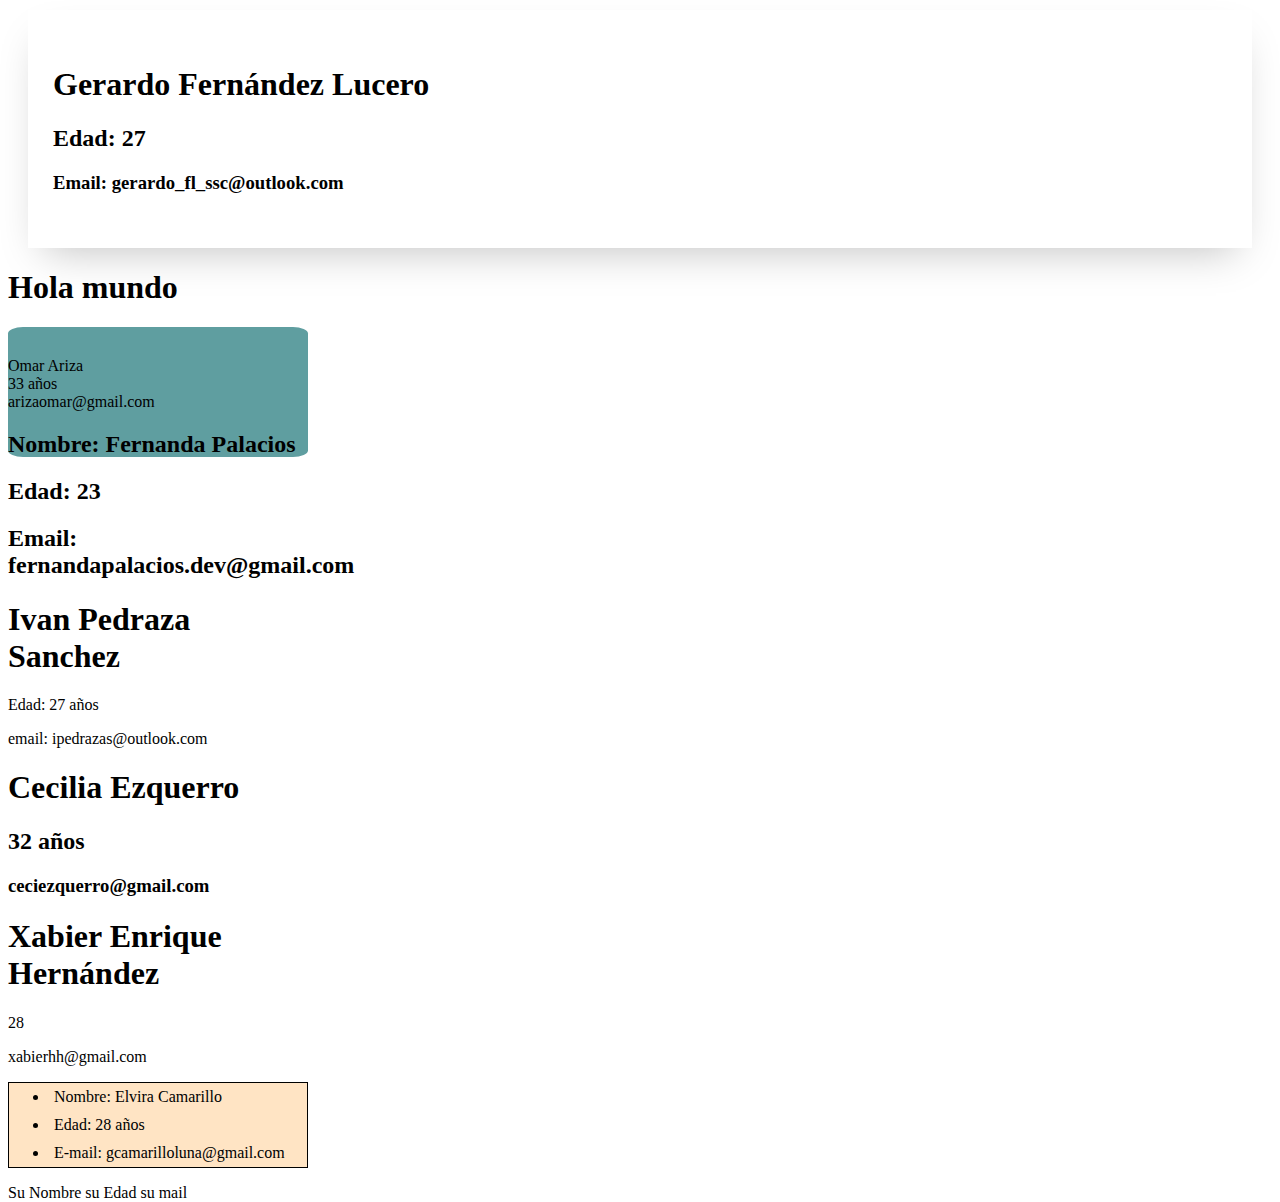
==== github_class/index.html @ c93a8750 "ADD correction card" ====
<!DOCTYPE html>
<html lang="en">

<head>
    <meta charset="UTF-8">
    <meta name="viewport" content="width=device-width, initial-scale=1.0">
    <link rel="stylesheet" href="css/style.css">
    <link rel="stylesheet" href="css/gerardo.css">
    <title>Document</title>
</head>

<body>
    <div id="gerardo">
        <h1>
            Gerardo Fernández Lucero
        </h1>
        <h2>
            Edad: 27
        </h2>
        <h3>
            Email: gerardo_fl_ssc@outlook.com
        </h3>
    </div>
    <h1>Hola mundo</h1>
    <div style="background-color: cadetblue; width: 300px; height: 100px; border-radius: 5%; padding-top: 30px;">
        <li>Omar Ariza</li>
        <li>33 años</li>
        <li>arizaomar@gmail.com</li>
        <div class="flex-wrapper">
            <div class="card">
                <h2><span>Nombre:</span> Fernanda Palacios</h2>
                <h2><span>Edad:</span> 23</h2>
                <h2><span>Email:</span> fernandapalacios.dev@gmail.com</h2>
            </div>
        </div>
        <div class="IPS">
            <h1>Ivan Pedraza Sanchez</h1>
            <p>Edad: 27 años</p>
            <p>email: ipedrazas@outlook.com</p>
        </div>
        <div class="Ceci">
            <h1>Cecilia Ezquerro</h1>
            <h2>32 años</h2>
            <h3>ceciezquerro@gmail.com</h3>
        </div>
        <div class="tarjeta">
            <h1>Xabier Enrique Hernández</h1>
            <p>28</p>
            <p>xabierhh@gmail.com</p>
        </div>
        <ul class="card__elvira">
            <li class="card-item">Nombre: <span>Elvira Camarillo</span></li>
            <li class="card-item">Edad: <span>28 años</span></li>
            <li class="card-item">E-mail: <span>gcamarilloluna@gmail.com</span></li>
        </ul>

        <div>
            Su Nombre su Edad su mail
        </div>

</body>

</html>
---- github_class/css/style.css ----
.card__elvira {
    border: 1px solid black;
    display: in-block;
    background-color: bisque;
}

.card__elvira .card-item {
    padding: 5px;
}
---- github_class/css/gerardo.css ----
#gerardo {
    background-color: #ffffff;
    margin: 10px 20px;
    padding: 35px 25px;
    box-shadow: 0px 18px 40px -16px rgba(0, 0, 0, 0.25);
  }
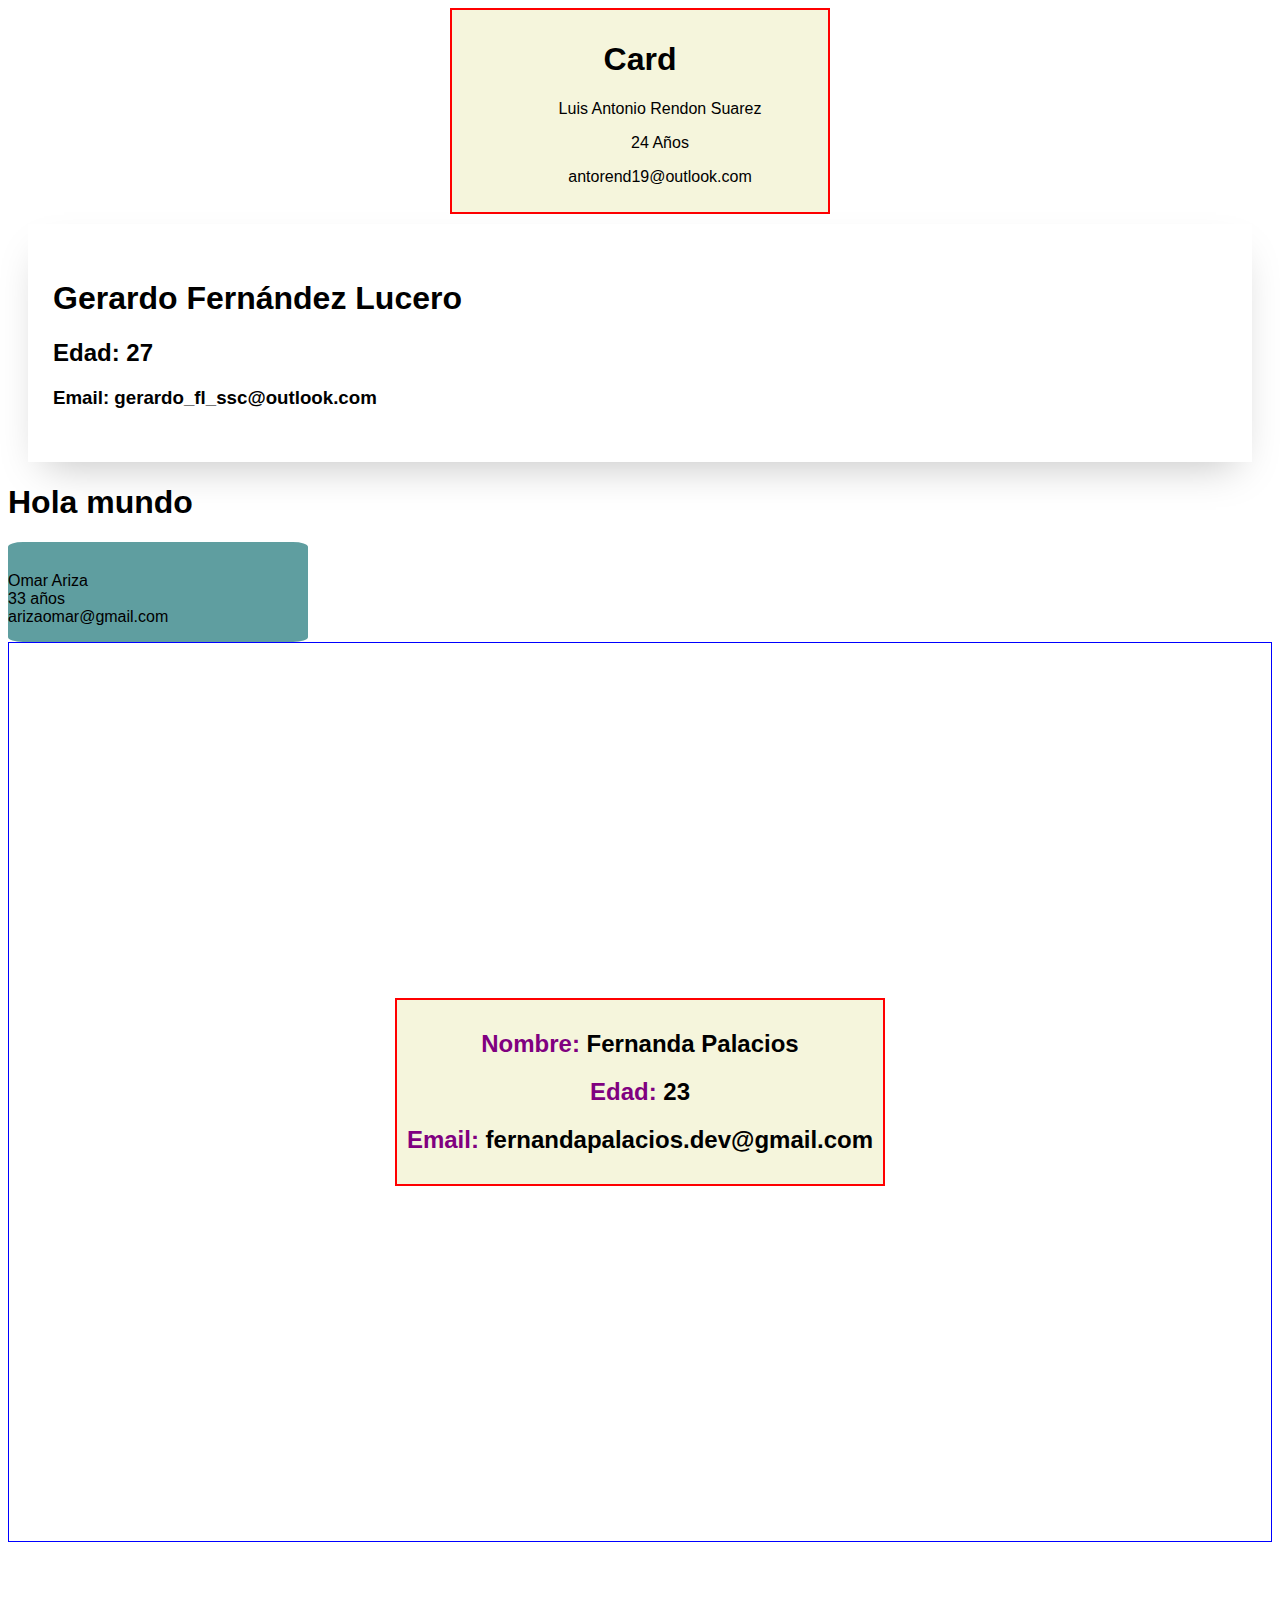
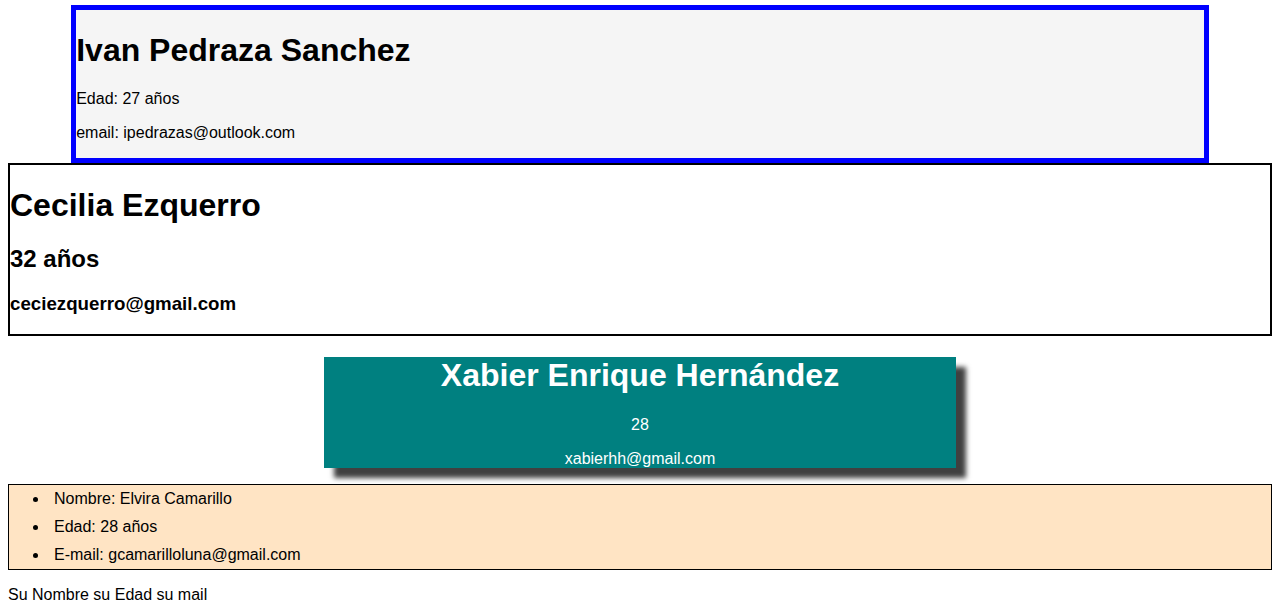
==== commit a13662ce: "Merge branch 'elvira-camarillo'" ====
--- a/github_class/index.html
+++ b/github_class/index.html
@@ -7,9 +7,21 @@
     <link rel="stylesheet" href="css/style.css">
     <link rel="stylesheet" href="css/gerardo.css">
     <title>Document</title>
+    <link rel="stylesheet" href="css/styleR.css">
 </head>
 
 <body>
+    <nav class="ar">
+        <div class="card">
+            <h1 class="tit">Card</h1>
+            <ul>
+                <p>Luis Antonio Rendon Suarez</p>
+                <p>24 Años </p>
+                <p>antorend19@outlook.com</p>
+            </ul>
+        </div>
+    </nav>
+
     <div id="gerardo">
         <h1>
             Gerardo Fernández Lucero
@@ -26,37 +38,38 @@
         <li>Omar Ariza</li>
         <li>33 años</li>
         <li>arizaomar@gmail.com</li>
-        <div class="flex-wrapper">
-            <div class="card">
-                <h2><span>Nombre:</span> Fernanda Palacios</h2>
-                <h2><span>Edad:</span> 23</h2>
-                <h2><span>Email:</span> fernandapalacios.dev@gmail.com</h2>
-            </div>
+    </div>
+    <div class="flex-wrapper">
+        <div class="card">
+            <h2><span>Nombre:</span> Fernanda Palacios</h2>
+            <h2><span>Edad:</span> 23</h2>
+            <h2><span>Email:</span> fernandapalacios.dev@gmail.com</h2>
         </div>
-        <div class="IPS">
-            <h1>Ivan Pedraza Sanchez</h1>
-            <p>Edad: 27 años</p>
-            <p>email: ipedrazas@outlook.com</p>
-        </div>
-        <div class="Ceci">
-            <h1>Cecilia Ezquerro</h1>
-            <h2>32 años</h2>
-            <h3>ceciezquerro@gmail.com</h3>
-        </div>
-        <div class="tarjeta">
-            <h1>Xabier Enrique Hernández</h1>
-            <p>28</p>
-            <p>xabierhh@gmail.com</p>
-        </div>
-        <ul class="card__elvira">
-            <li class="card-item">Nombre: <span>Elvira Camarillo</span></li>
-            <li class="card-item">Edad: <span>28 años</span></li>
-            <li class="card-item">E-mail: <span>gcamarilloluna@gmail.com</span></li>
-        </ul>
+    </div>
+    <div class="IPS">
+        <h1>Ivan Pedraza Sanchez</h1>
+        <p>Edad: 27 años</p>
+        <p>email: ipedrazas@outlook.com</p>
+    </div>
+    <div class="Ceci">
+        <h1>Cecilia Ezquerro</h1>
+        <h2>32 años</h2>
+        <h3>ceciezquerro@gmail.com</h3>
+    </div>
+    <div class="tarjeta">
+        <h1>Xabier Enrique Hernández</h1>
+        <p>28</p>
+        <p>xabierhh@gmail.com</p>
+    </div>
+    <ul class="card__elvira">
+        <li class="card-item">Nombre: <span>Elvira Camarillo</span></li>
+        <li class="card-item">Edad: <span>28 años</span></li>
+        <li class="card-item">E-mail: <span>gcamarilloluna@gmail.com</span></li>
+    </ul>
+    <div>
+        Su Nombre su Edad su mail
+    </div>
 
-        <div>
-            Su Nombre su Edad su mail
-        </div>
 
 </body>
 
--- a/github_class/css/style.css
+++ b/github_class/css/style.css
@@ -1,3 +1,46 @@
+div.flex-wrapper {
+    display: flex;
+    border: 1px solid blue;
+    height: 100vh;
+}
+
+div.card {
+    margin: auto auto;
+    border: 2px solid red;
+    padding: 10px;
+}
+
+div.card h2 span {
+    color: purple;
+}
+
+div.IPS {
+    display: block;
+    justify-content: center;
+    font-family: Arial, Helvetica, sans-serif;
+    font-size: medium;
+    background-color: whitesmoke;
+    border: 5px solid blue;
+    margin-inline-start: 5%;
+    margin-inline-end: 5%;
+    margin-top: 5%;
+}
+
+div.Ceci {
+    border: 2px solid black;
+    margin-top: 10% solid black;
+    margin-bottom: 10% solid black;
+}
+
+.tarjeta {
+    text-align: center;
+    background-color: teal;
+    color: white;
+    box-shadow: 10px 10px 5px 0px rgba(0, 0, 0, 0.75);
+    margin: 10px auto;
+    width: 50%;
+}
+
 .card__elvira {
     border: 1px solid black;
     display: in-block;
--- a/github_class/css/styleR.css
+++ b/github_class/css/styleR.css
@@ -0,0 +1,18 @@
+*{
+    font-family: Arial, Helvetica, sans-serif;
+    box-sizing: border-box;
+}
+nav.ar {
+    margin: auto;
+    width: 30%;
+}
+
+h1.tit{
+    border-bottom: coral;
+}
+.card{
+    text-align: center;
+    border-color: black;
+    border-style: solid;
+   background-color: beige; 
+}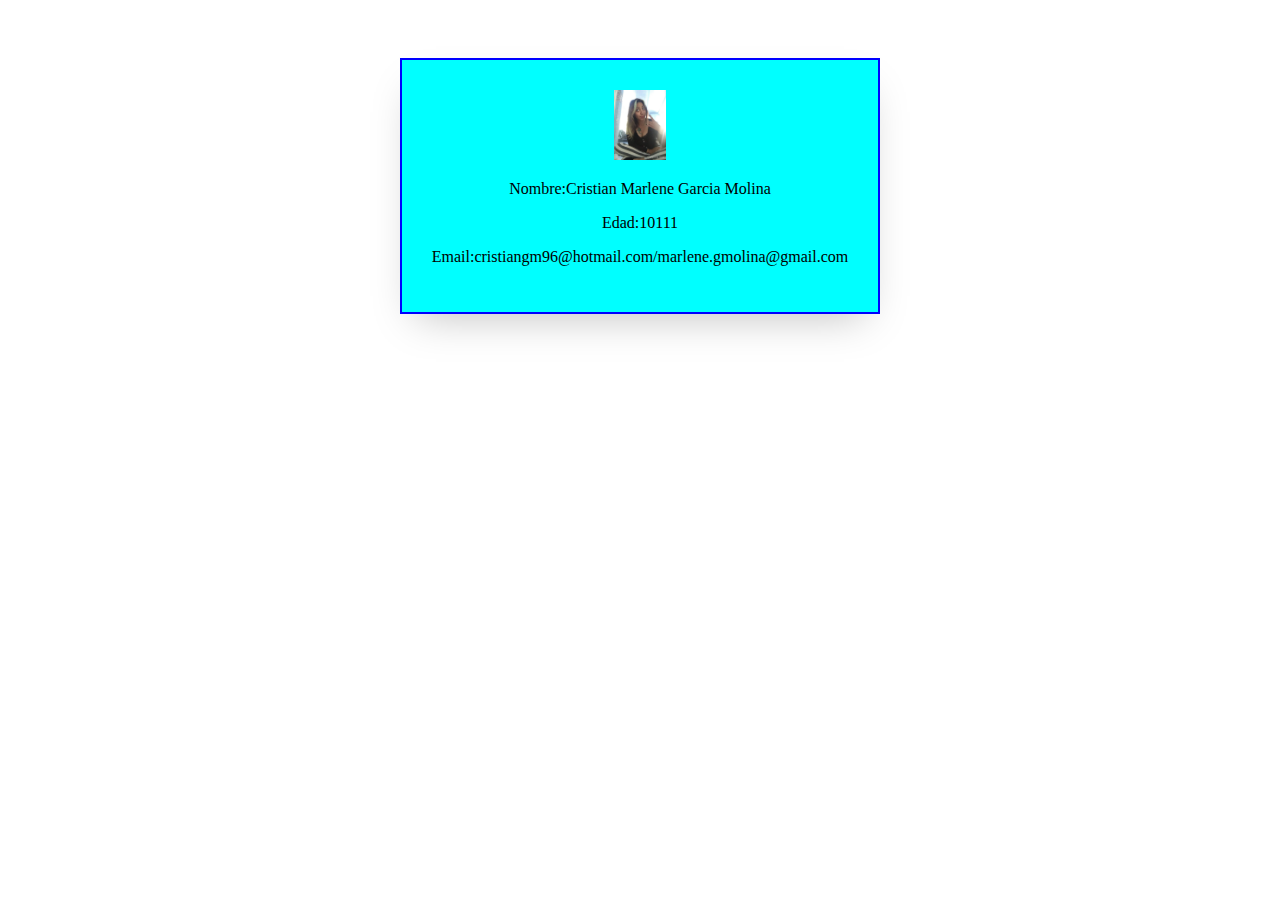
==== commit 93f2616f: "[ADD] html/css- marlene-assets" ====
--- a/github_class/index.html
+++ b/github_class/index.html
@@ -1,76 +1,32 @@
 <!DOCTYPE html>
 <html lang="en">
-
 <head>
     <meta charset="UTF-8">
     <meta name="viewport" content="width=device-width, initial-scale=1.0">
-    <link rel="stylesheet" href="css/style.css">
-    <link rel="stylesheet" href="css/gerardo.css">
     <title>Document</title>
-    <link rel="stylesheet" href="css/styleR.css">
+    <link rel="stylesheet" href="css-mar/style-mar.css">
 </head>
+<body>
+    <Section class="card-mar">
+        <div class="datos-mar">
+            <div class="img-wrapper">
+                <img src="assets-mar/photo_2020-02-26_11-39-52.jpg" alt="profle-img">
+            </div>
+           
+            <P>
+                Nombre:Cristian Marlene Garcia Molina
+            </p>
+                <p>
+                    Edad:10111 
+                </p>
 
-<body>
-    <nav class="ar">
-        <div class="card">
-            <h1 class="tit">Card</h1>
-            <ul>
-                <p>Luis Antonio Rendon Suarez</p>
-                <p>24 Años </p>
-                <p>antorend19@outlook.com</p>
-            </ul>
+               <p> 
+                   Email:cristiangm96@hotmail.com/marlene.gmolina@gmail.com
+                </p>
+               
+            
         </div>
-    </nav>
-
-    <div id="gerardo">
-        <h1>
-            Gerardo Fernández Lucero
-        </h1>
-        <h2>
-            Edad: 27
-        </h2>
-        <h3>
-            Email: gerardo_fl_ssc@outlook.com
-        </h3>
-    </div>
-    <h1>Hola mundo</h1>
-    <div style="background-color: cadetblue; width: 300px; height: 100px; border-radius: 5%; padding-top: 30px;">
-        <li>Omar Ariza</li>
-        <li>33 años</li>
-        <li>arizaomar@gmail.com</li>
-    </div>
-    <div class="flex-wrapper">
-        <div class="card">
-            <h2><span>Nombre:</span> Fernanda Palacios</h2>
-            <h2><span>Edad:</span> 23</h2>
-            <h2><span>Email:</span> fernandapalacios.dev@gmail.com</h2>
-        </div>
-    </div>
-    <div class="IPS">
-        <h1>Ivan Pedraza Sanchez</h1>
-        <p>Edad: 27 años</p>
-        <p>email: ipedrazas@outlook.com</p>
-    </div>
-    <div class="Ceci">
-        <h1>Cecilia Ezquerro</h1>
-        <h2>32 años</h2>
-        <h3>ceciezquerro@gmail.com</h3>
-    </div>
-    <div class="tarjeta">
-        <h1>Xabier Enrique Hernández</h1>
-        <p>28</p>
-        <p>xabierhh@gmail.com</p>
-    </div>
-    <ul class="card__elvira">
-        <li class="card-item">Nombre: <span>Elvira Camarillo</span></li>
-        <li class="card-item">Edad: <span>28 años</span></li>
-        <li class="card-item">E-mail: <span>gcamarilloluna@gmail.com</span></li>
-    </ul>
-    <div>
-        Su Nombre su Edad su mail
-    </div>
-
-
+            
+    </Section>
 </body>
-
 </html>--- a/github_class/css-mar/style-mar.css
+++ b/github_class/css-mar/style-mar.css
@@ -0,0 +1,20 @@
+.card-mar{
+    display: flex;
+    justify-content: center;
+    padding: 30px,40px;
+    }
+    
+    
+    
+    .datos-mar {
+        padding: 30px;
+        margin: 50px 70px;
+       text-align: center;
+        border:2px solid blue;
+        background-color:aqua;
+        box-shadow: 0px 18px 40px -16px rgba(0, 0, 0, 0.25);
+    }
+     img{
+          width: auto; height: 70px;
+        }
+       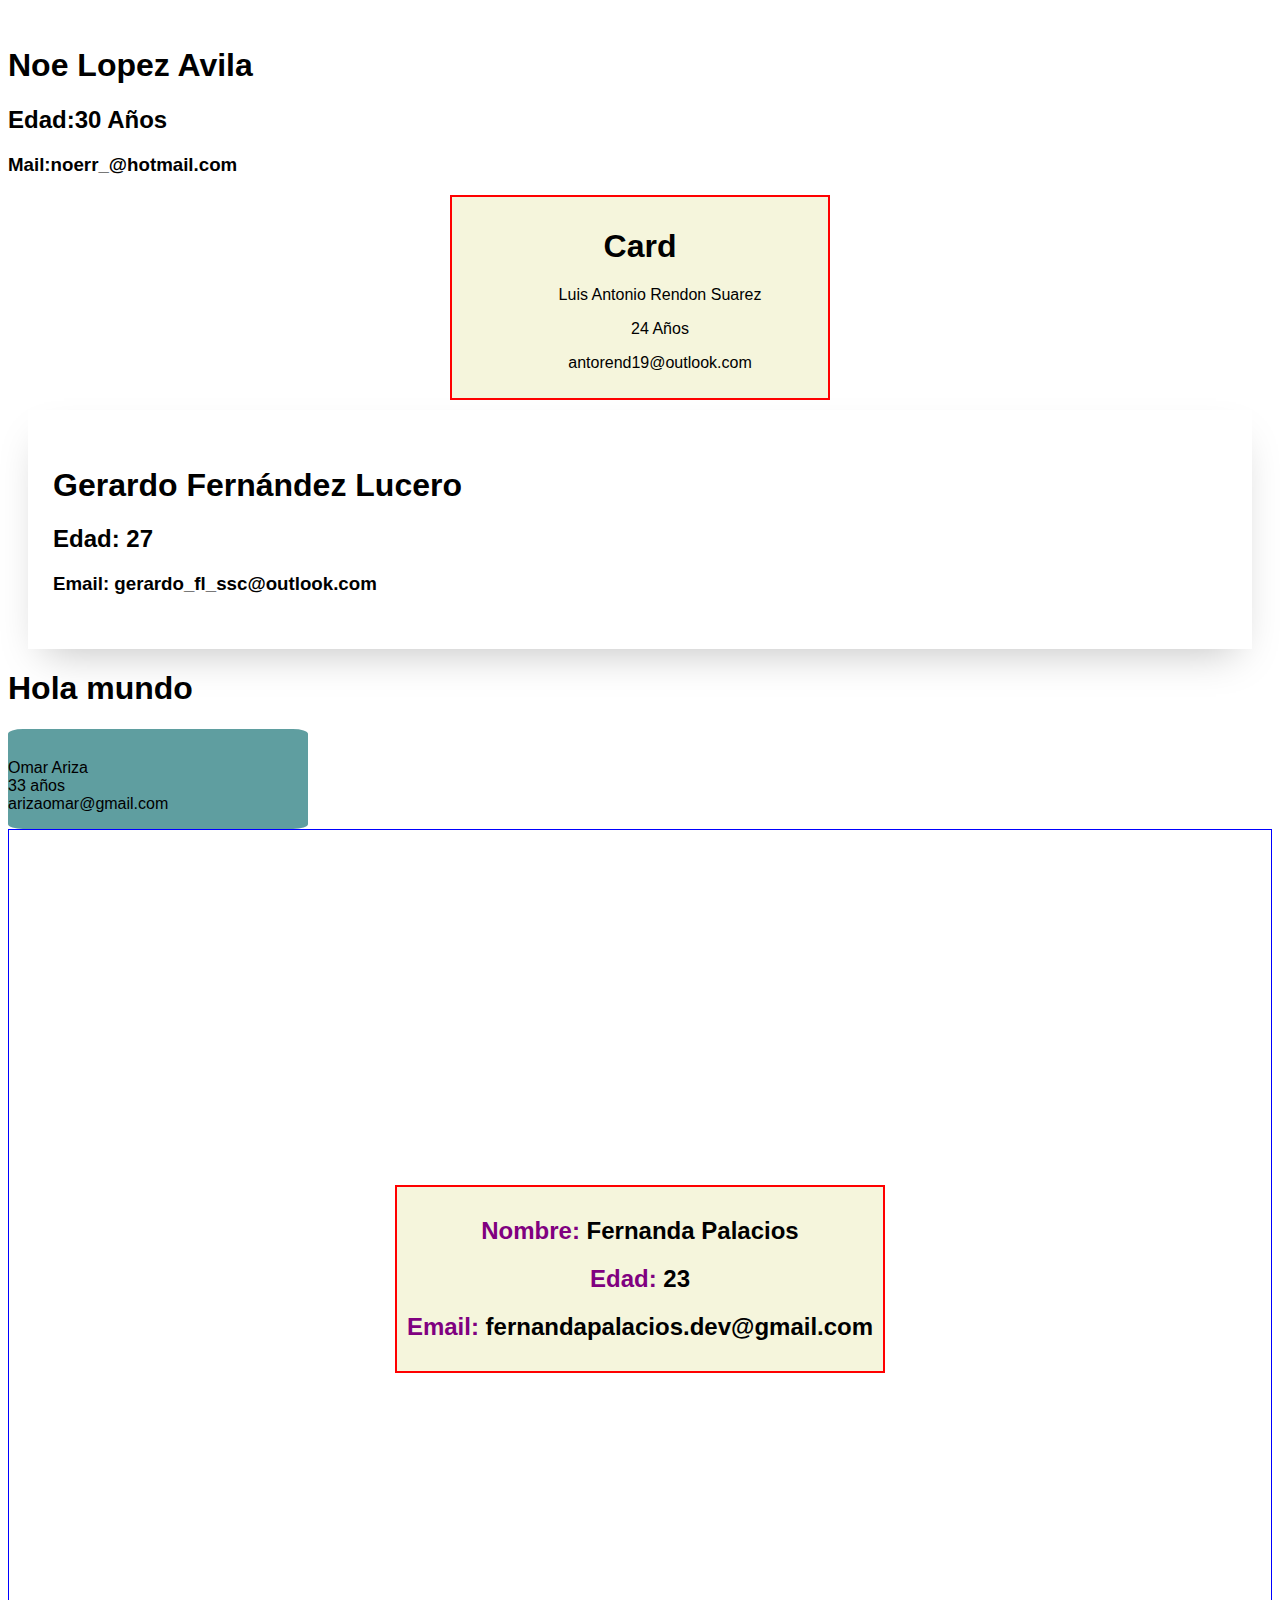
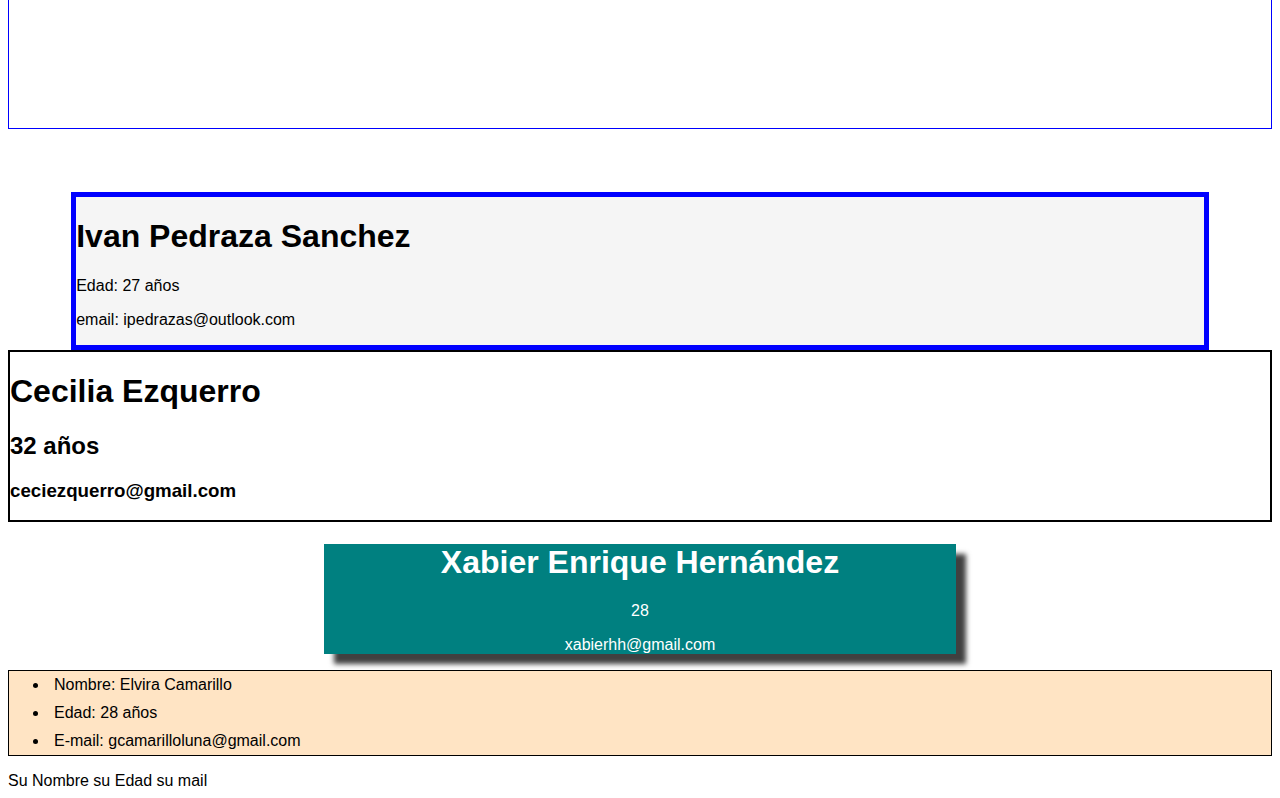
==== commit d857681c: "fixed conflicts" ====
--- a/github_class/index.html
+++ b/github_class/index.html
@@ -1,32 +1,84 @@
 <!DOCTYPE html>
 <html lang="en">
+
 <head>
     <meta charset="UTF-8">
     <meta name="viewport" content="width=device-width, initial-scale=1.0">
+    <link rel="stylesheet" href="css/style.css">
+    <link rel="stylesheet" href="css/gerardo.css">
     <title>Document</title>
-    <link rel="stylesheet" href="css-mar/style-mar.css">
+    <link rel="stylesheet" href="css/styleR.css">
 </head>
+
 <body>
-    <Section class="card-mar">
-        <div class="datos-mar">
-            <div class="img-wrapper">
-                <img src="assets-mar/photo_2020-02-26_11-39-52.jpg" alt="profle-img">
-            </div>
-           
-            <P>
-                Nombre:Cristian Marlene Garcia Molina
-            </p>
-                <p>
-                    Edad:10111 
-                </p>
+    <div class="imagen">
+    <img src="img1.jpg" alt="">
+    <div class="txt">
+        <h1>Noe Lopez Avila</h1>
+        <h2>Edad:30 Años</h2>
+        <h3>Mail:noerr_@hotmail.com</h3>
+    </div>   
+    </div>
+    <nav class="ar">
+        <div class="card">
+            <h1 class="tit">Card</h1>
+            <ul>
+                <p>Luis Antonio Rendon Suarez</p>
+                <p>24 Años </p>
+                <p>antorend19@outlook.com</p>
+            </ul>
+        </div>
+    </nav>
 
-               <p> 
-                   Email:cristiangm96@hotmail.com/marlene.gmolina@gmail.com
-                </p>
-               
-            
+    <div id="gerardo">
+        <h1>
+            Gerardo Fernández Lucero
+        </h1>
+        <h2>
+            Edad: 27
+        </h2>
+        <h3>
+            Email: gerardo_fl_ssc@outlook.com
+        </h3>
+    </div>
+    <h1>Hola mundo</h1>
+    <div style="background-color: cadetblue; width: 300px; height: 100px; border-radius: 5%; padding-top: 30px;">
+        <li>Omar Ariza</li>
+        <li>33 años</li>
+        <li>arizaomar@gmail.com</li>
+    </div>
+    <div class="flex-wrapper">
+        <div class="card">
+            <h2><span>Nombre:</span> Fernanda Palacios</h2>
+            <h2><span>Edad:</span> 23</h2>
+            <h2><span>Email:</span> fernandapalacios.dev@gmail.com</h2>
         </div>
-            
-    </Section>
+    </div>
+    <div class="IPS">
+        <h1>Ivan Pedraza Sanchez</h1>
+        <p>Edad: 27 años</p>
+        <p>email: ipedrazas@outlook.com</p>
+    </div>
+    <div class="Ceci">
+        <h1>Cecilia Ezquerro</h1>
+        <h2>32 años</h2>
+        <h3>ceciezquerro@gmail.com</h3>
+    </div>
+    <div class="tarjeta">
+        <h1>Xabier Enrique Hernández</h1>
+        <p>28</p>
+        <p>xabierhh@gmail.com</p>
+    </div>
+    <ul class="card__elvira">
+        <li class="card-item">Nombre: <span>Elvira Camarillo</span></li>
+        <li class="card-item">Edad: <span>28 años</span></li>
+        <li class="card-item">E-mail: <span>gcamarilloluna@gmail.com</span></li>
+    </ul>
+    <div>
+        Su Nombre su Edad su mail
+    </div>
+
+
 </body>
-</html>+
+</html>
--- a/github_class/css/style.css
+++ b/github_class/css/style.css
@@ -0,0 +1,52 @@
+div.flex-wrapper {
+    display: flex;
+    border: 1px solid blue;
+    height: 100vh;
+}
+
+div.card {
+    margin: auto auto;
+    border: 2px solid red;
+    padding: 10px;
+}
+
+div.card h2 span {
+    color: purple;
+}
+
+div.IPS {
+    display: block;
+    justify-content: center;
+    font-family: Arial, Helvetica, sans-serif;
+    font-size: medium;
+    background-color: whitesmoke;
+    border: 5px solid blue;
+    margin-inline-start: 5%;
+    margin-inline-end: 5%;
+    margin-top: 5%;
+}
+
+div.Ceci {
+    border: 2px solid black;
+    margin-top: 10% solid black;
+    margin-bottom: 10% solid black;
+}
+
+.tarjeta {
+    text-align: center;
+    background-color: teal;
+    color: white;
+    box-shadow: 10px 10px 5px 0px rgba(0, 0, 0, 0.75);
+    margin: 10px auto;
+    width: 50%;
+}
+
+.card__elvira {
+    border: 1px solid black;
+    display: in-block;
+    background-color: bisque;
+}
+
+.card__elvira .card-item {
+    padding: 5px;
+}--- a/github_class/css/gerardo.css
+++ b/github_class/css/gerardo.css
@@ -0,0 +1,6 @@
+#gerardo {
+    background-color: #ffffff;
+    margin: 10px 20px;
+    padding: 35px 25px;
+    box-shadow: 0px 18px 40px -16px rgba(0, 0, 0, 0.25);
+  }--- a/github_class/css/styleR.css
+++ b/github_class/css/styleR.css
@@ -0,0 +1,18 @@
+*{
+    font-family: Arial, Helvetica, sans-serif;
+    box-sizing: border-box;
+}
+nav.ar {
+    margin: auto;
+    width: 30%;
+}
+
+h1.tit{
+    border-bottom: coral;
+}
+.card{
+    text-align: center;
+    border-color: black;
+    border-style: solid;
+   background-color: beige; 
+}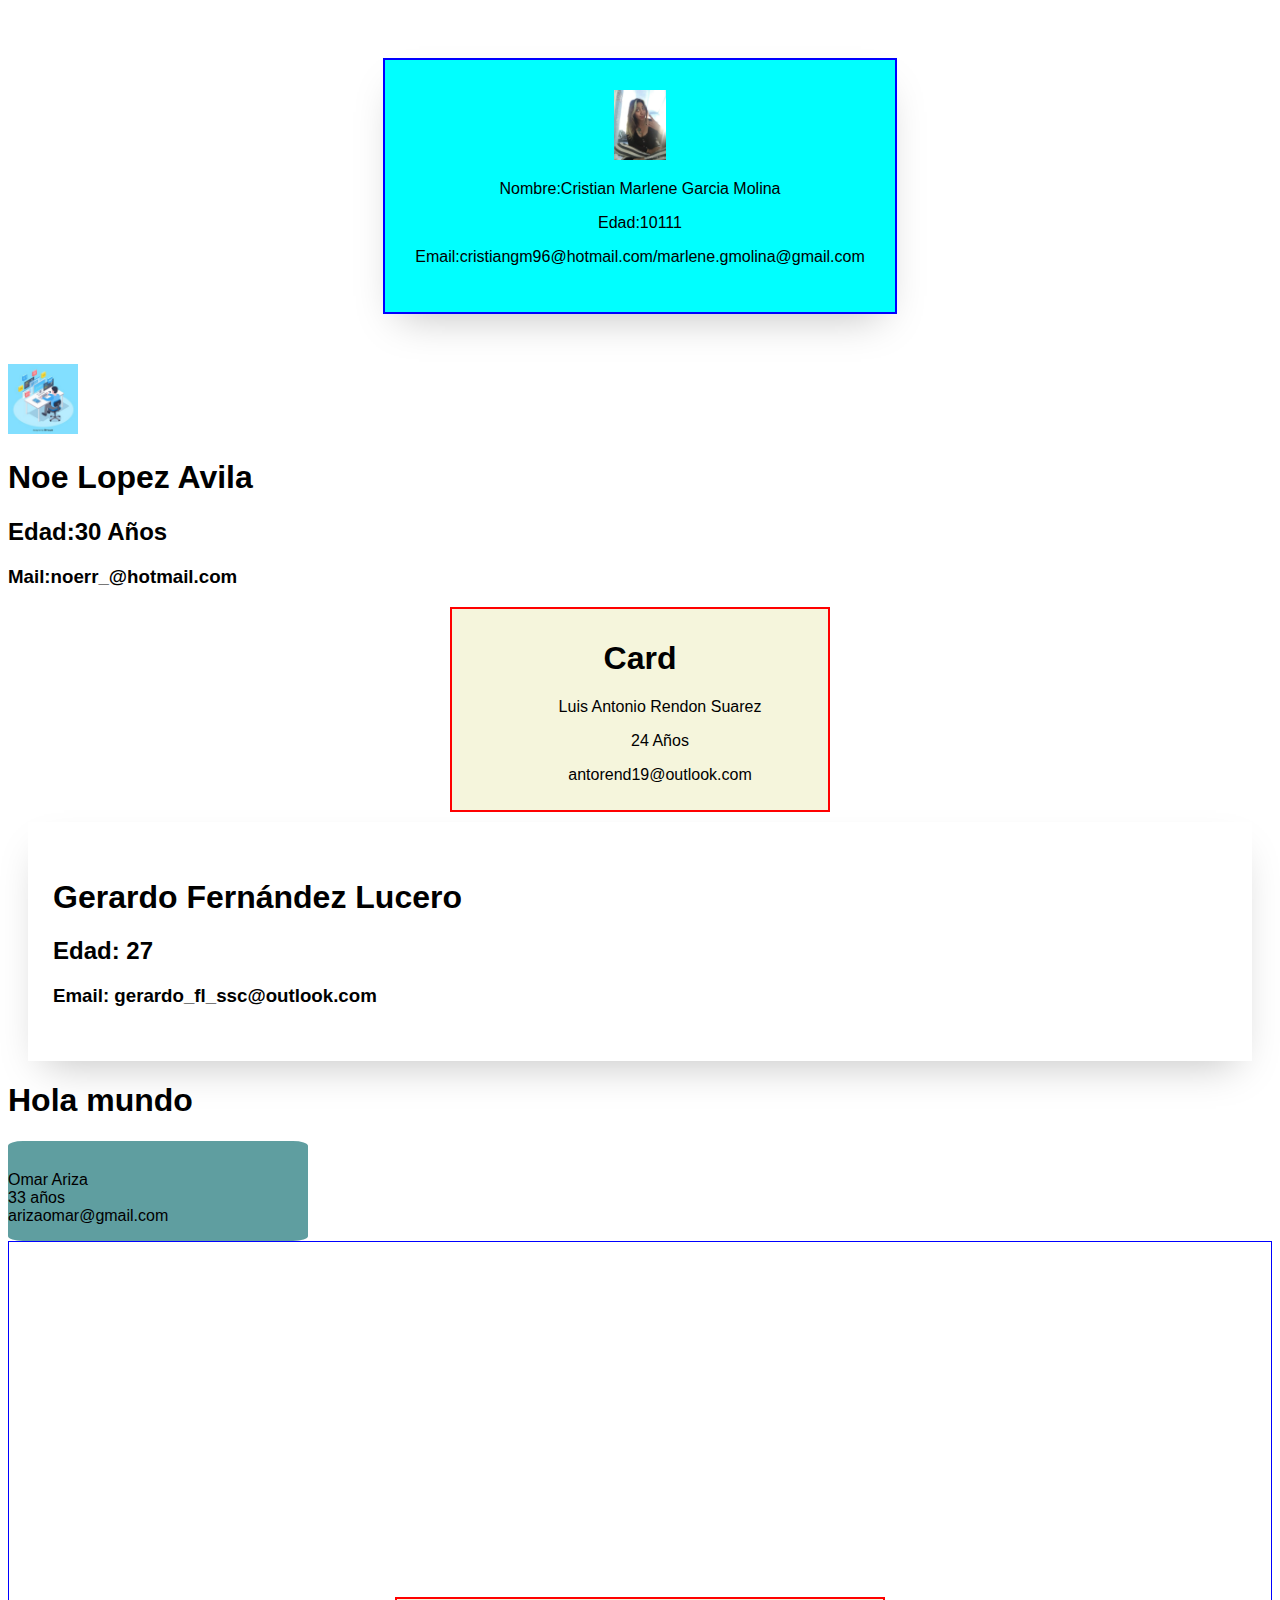
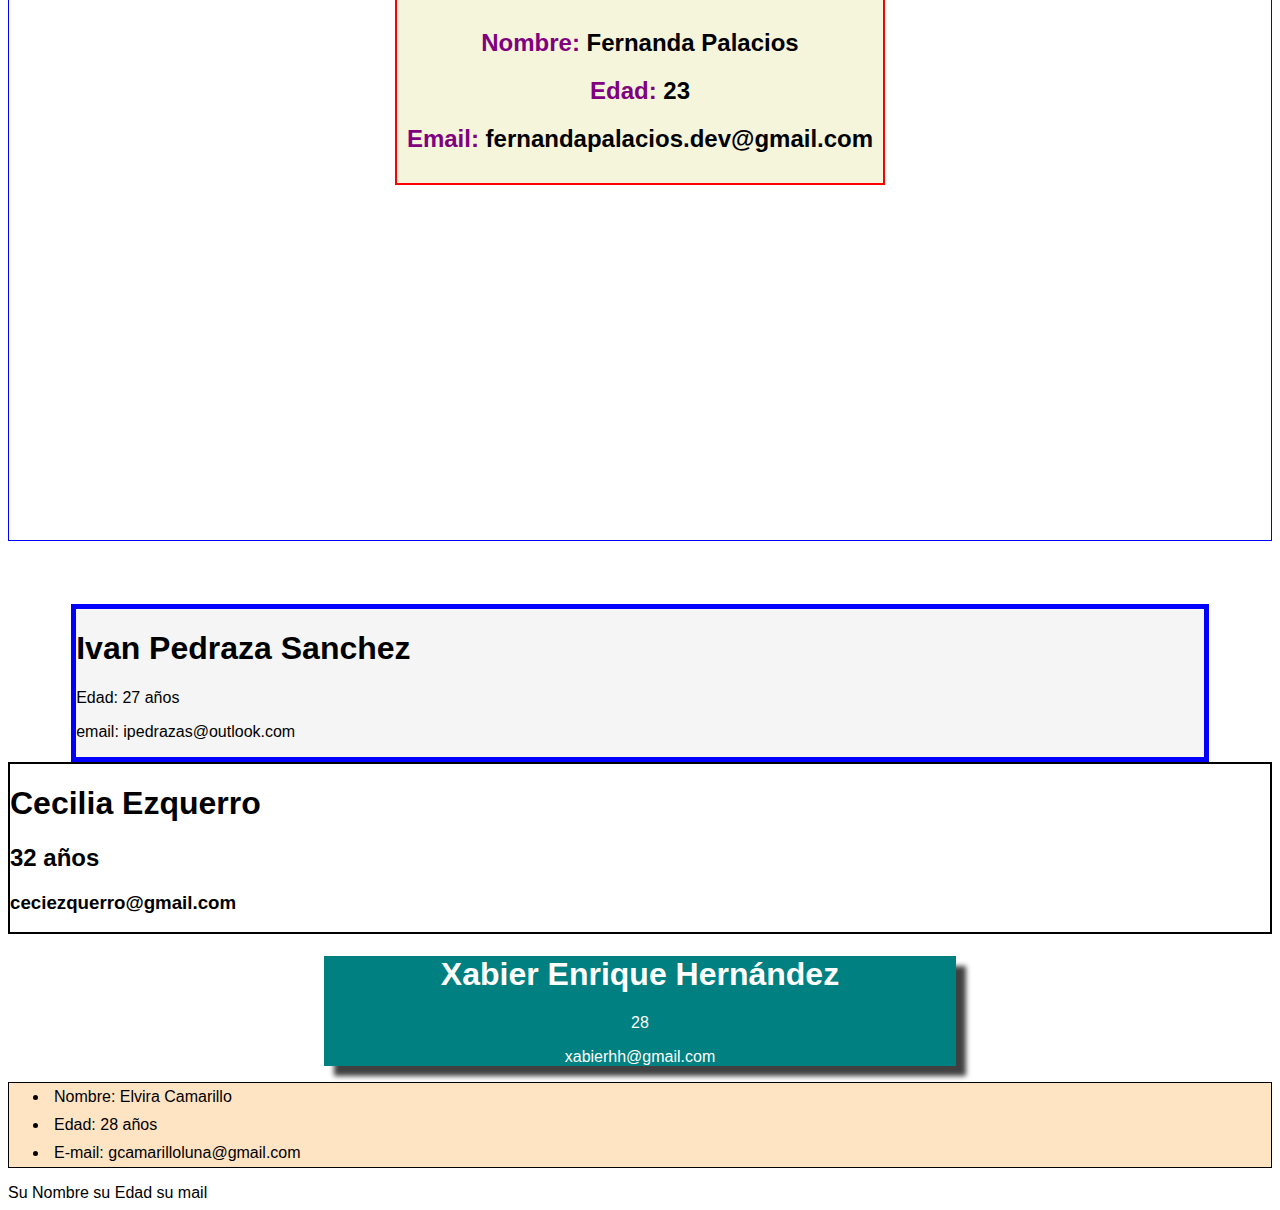
==== commit 13b1be0b: "fixed conflicts and merg master" ====
--- a/github_class/index.html
+++ b/github_class/index.html
@@ -7,10 +7,32 @@
     <link rel="stylesheet" href="css/style.css">
     <link rel="stylesheet" href="css/gerardo.css">
     <title>Document</title>
+    <link rel="stylesheet" href="css-mar/style-mar.css">
     <link rel="stylesheet" href="css/styleR.css">
 </head>
 
 <body>
+    <Section class="card-mar">
+        <div class="datos-mar">
+            <div class="img-wrapper">
+                <img src="assets-mar/photo_2020-02-26_11-39-52.jpg" alt="profle-img">
+            </div>
+           
+            <P>
+                Nombre:Cristian Marlene Garcia Molina
+            </p>
+                <p>
+                    Edad:10111 
+                </p>
+
+               <p> 
+                   Email:cristiangm96@hotmail.com/marlene.gmolina@gmail.com
+                </p>
+               
+            
+        </div>
+            
+    </Section>
     <div class="imagen">
     <img src="img1.jpg" alt="">
     <div class="txt">
--- a/github_class/css-mar/style-mar.css
+++ b/github_class/css-mar/style-mar.css
@@ -0,0 +1,20 @@
+.card-mar{
+    display: flex;
+    justify-content: center;
+    padding: 30px,40px;
+    }
+    
+    
+    
+    .datos-mar {
+        padding: 30px;
+        margin: 50px 70px;
+       text-align: center;
+        border:2px solid blue;
+        background-color:aqua;
+        box-shadow: 0px 18px 40px -16px rgba(0, 0, 0, 0.25);
+    }
+     img{
+          width: auto; height: 70px;
+        }
+       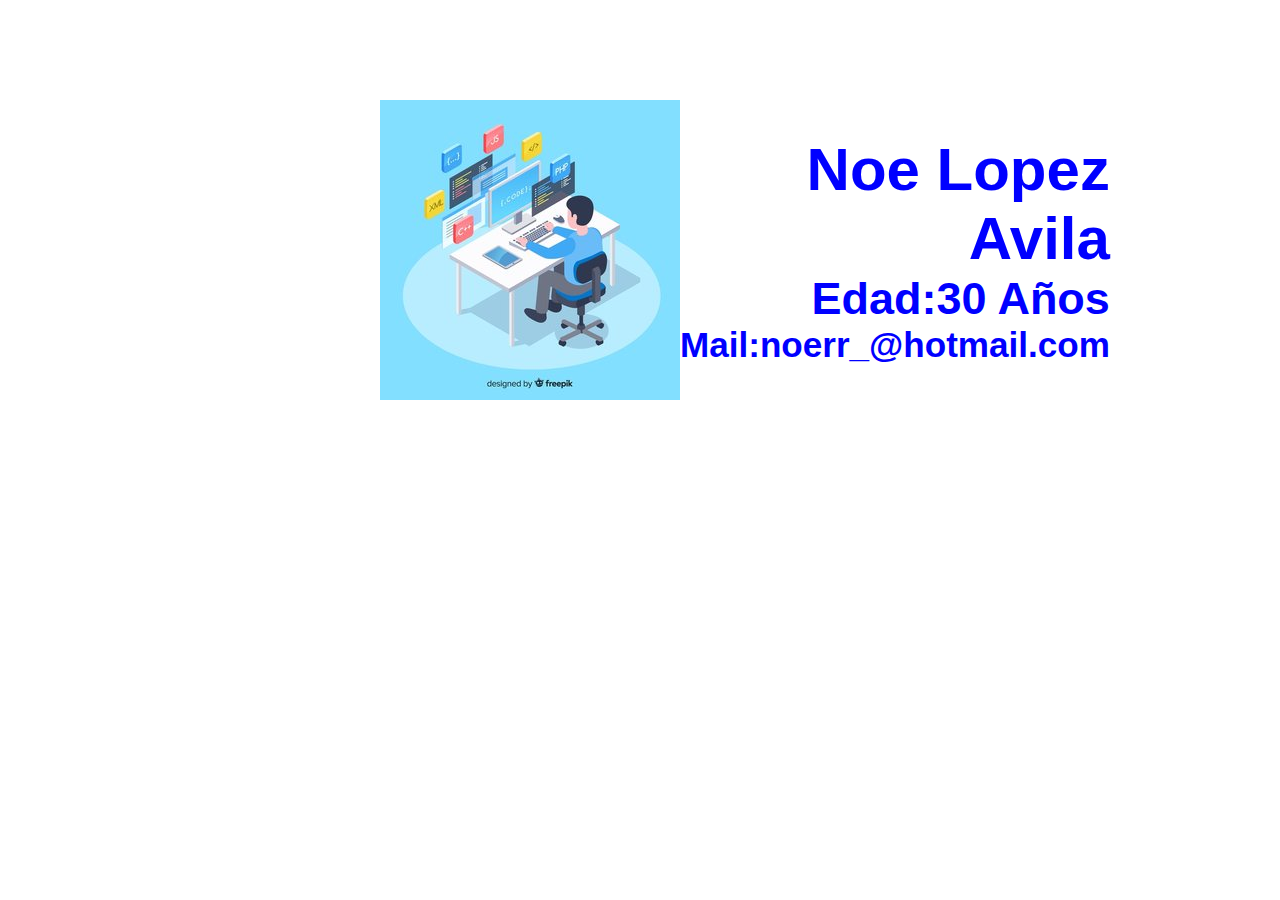
==== commit ad958d7e: "2020-26-02 card html" ====
--- a/github_class/index.html
+++ b/github_class/index.html
@@ -1,38 +1,12 @@
 <!DOCTYPE html>
 <html lang="en">
-
 <head>
     <meta charset="UTF-8">
     <meta name="viewport" content="width=device-width, initial-scale=1.0">
-    <link rel="stylesheet" href="css/style.css">
-    <link rel="stylesheet" href="css/gerardo.css">
-    <title>Document</title>
-    <link rel="stylesheet" href="css-mar/style-mar.css">
-    <link rel="stylesheet" href="css/styleR.css">
+    <title>card practica 1</title>
+    <link rel="stylesheet" href="style.css">
 </head>
-
 <body>
-    <Section class="card-mar">
-        <div class="datos-mar">
-            <div class="img-wrapper">
-                <img src="assets-mar/photo_2020-02-26_11-39-52.jpg" alt="profle-img">
-            </div>
-           
-            <P>
-                Nombre:Cristian Marlene Garcia Molina
-            </p>
-                <p>
-                    Edad:10111 
-                </p>
-
-               <p> 
-                   Email:cristiangm96@hotmail.com/marlene.gmolina@gmail.com
-                </p>
-               
-            
-        </div>
-            
-    </Section>
     <div class="imagen">
     <img src="img1.jpg" alt="">
     <div class="txt">
@@ -41,66 +15,6 @@
         <h3>Mail:noerr_@hotmail.com</h3>
     </div>   
     </div>
-    <nav class="ar">
-        <div class="card">
-            <h1 class="tit">Card</h1>
-            <ul>
-                <p>Luis Antonio Rendon Suarez</p>
-                <p>24 Años </p>
-                <p>antorend19@outlook.com</p>
-            </ul>
-        </div>
-    </nav>
-
-    <div id="gerardo">
-        <h1>
-            Gerardo Fernández Lucero
-        </h1>
-        <h2>
-            Edad: 27
-        </h2>
-        <h3>
-            Email: gerardo_fl_ssc@outlook.com
-        </h3>
-    </div>
-    <h1>Hola mundo</h1>
-    <div style="background-color: cadetblue; width: 300px; height: 100px; border-radius: 5%; padding-top: 30px;">
-        <li>Omar Ariza</li>
-        <li>33 años</li>
-        <li>arizaomar@gmail.com</li>
-    </div>
-    <div class="flex-wrapper">
-        <div class="card">
-            <h2><span>Nombre:</span> Fernanda Palacios</h2>
-            <h2><span>Edad:</span> 23</h2>
-            <h2><span>Email:</span> fernandapalacios.dev@gmail.com</h2>
-        </div>
-    </div>
-    <div class="IPS">
-        <h1>Ivan Pedraza Sanchez</h1>
-        <p>Edad: 27 años</p>
-        <p>email: ipedrazas@outlook.com</p>
-    </div>
-    <div class="Ceci">
-        <h1>Cecilia Ezquerro</h1>
-        <h2>32 años</h2>
-        <h3>ceciezquerro@gmail.com</h3>
-    </div>
-    <div class="tarjeta">
-        <h1>Xabier Enrique Hernández</h1>
-        <p>28</p>
-        <p>xabierhh@gmail.com</p>
-    </div>
-    <ul class="card__elvira">
-        <li class="card-item">Nombre: <span>Elvira Camarillo</span></li>
-        <li class="card-item">Edad: <span>28 años</span></li>
-        <li class="card-item">E-mail: <span>gcamarilloluna@gmail.com</span></li>
-    </ul>
-    <div>
-        Su Nombre su Edad su mail
-    </div>
-
-
+    
 </body>
-
-</html>
+</html> --- a/github_class/style.css
+++ b/github_class/style.css
@@ -0,0 +1,33 @@
+*{
+    margin: 0;
+    padding: 0;
+    box-sizing: border-box;
+    font-family: sans-serif;
+}
+
+
+
+.imagen{
+
+    width: !00%;
+    max-width: 520px;
+    margin: 100px auto;
+    position: relative;
+
+    display:flex;
+    align-items:center;
+    
+ }
+
+img{
+    width: 100%;
+}
+
+.txt{
+    text-align: right;
+    font-size: 30px;
+    color: blue;
+    
+
+
+}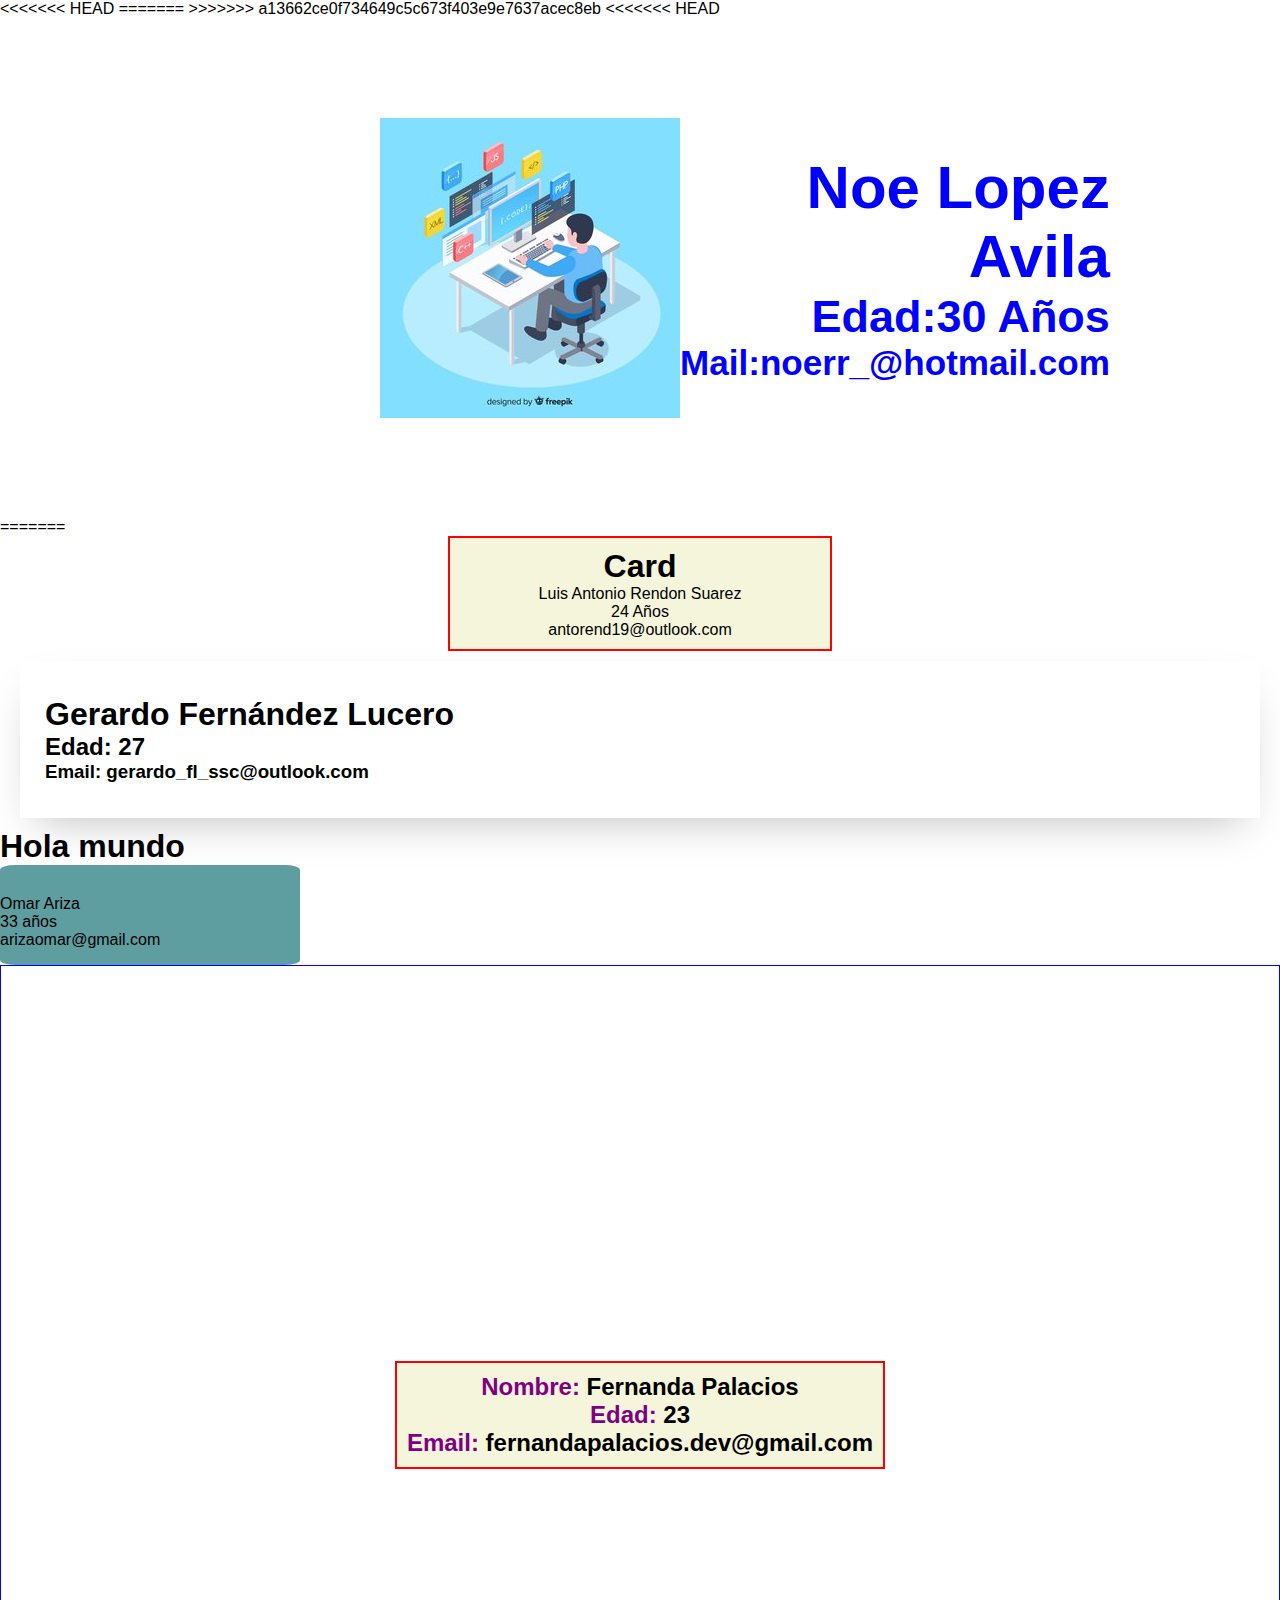
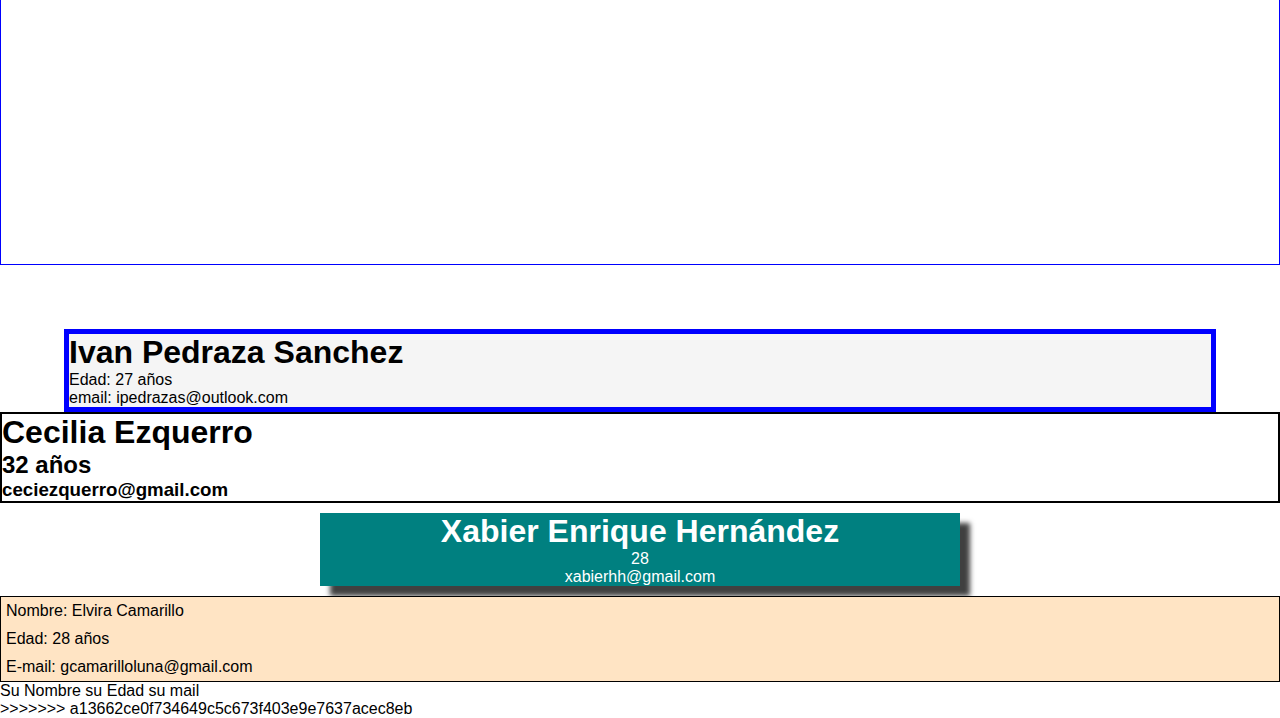
==== commit 72b12d0d: "fusion de rama noe-lopez con master" ====
--- a/github_class/index.html
+++ b/github_class/index.html
@@ -1,12 +1,22 @@
 <!DOCTYPE html>
 <html lang="en">
+
 <head>
     <meta charset="UTF-8">
     <meta name="viewport" content="width=device-width, initial-scale=1.0">
+<<<<<<< HEAD
     <title>card practica 1</title>
     <link rel="stylesheet" href="style.css">
+=======
+    <link rel="stylesheet" href="css/style.css">
+    <link rel="stylesheet" href="css/gerardo.css">
+    <title>Document</title>
+    <link rel="stylesheet" href="css/styleR.css">
+>>>>>>> a13662ce0f734649c5c673f403e9e7637acec8eb
 </head>
+
 <body>
+<<<<<<< HEAD
     <div class="imagen">
     <img src="img1.jpg" alt="">
     <div class="txt">
@@ -17,4 +27,69 @@
     </div>
     
 </body>
-</html> +</html> 
+=======
+    <nav class="ar">
+        <div class="card">
+            <h1 class="tit">Card</h1>
+            <ul>
+                <p>Luis Antonio Rendon Suarez</p>
+                <p>24 Años </p>
+                <p>antorend19@outlook.com</p>
+            </ul>
+        </div>
+    </nav>
+
+    <div id="gerardo">
+        <h1>
+            Gerardo Fernández Lucero
+        </h1>
+        <h2>
+            Edad: 27
+        </h2>
+        <h3>
+            Email: gerardo_fl_ssc@outlook.com
+        </h3>
+    </div>
+    <h1>Hola mundo</h1>
+    <div style="background-color: cadetblue; width: 300px; height: 100px; border-radius: 5%; padding-top: 30px;">
+        <li>Omar Ariza</li>
+        <li>33 años</li>
+        <li>arizaomar@gmail.com</li>
+    </div>
+    <div class="flex-wrapper">
+        <div class="card">
+            <h2><span>Nombre:</span> Fernanda Palacios</h2>
+            <h2><span>Edad:</span> 23</h2>
+            <h2><span>Email:</span> fernandapalacios.dev@gmail.com</h2>
+        </div>
+    </div>
+    <div class="IPS">
+        <h1>Ivan Pedraza Sanchez</h1>
+        <p>Edad: 27 años</p>
+        <p>email: ipedrazas@outlook.com</p>
+    </div>
+    <div class="Ceci">
+        <h1>Cecilia Ezquerro</h1>
+        <h2>32 años</h2>
+        <h3>ceciezquerro@gmail.com</h3>
+    </div>
+    <div class="tarjeta">
+        <h1>Xabier Enrique Hernández</h1>
+        <p>28</p>
+        <p>xabierhh@gmail.com</p>
+    </div>
+    <ul class="card__elvira">
+        <li class="card-item">Nombre: <span>Elvira Camarillo</span></li>
+        <li class="card-item">Edad: <span>28 años</span></li>
+        <li class="card-item">E-mail: <span>gcamarilloluna@gmail.com</span></li>
+    </ul>
+    <div>
+        Su Nombre su Edad su mail
+    </div>
+
+
+</body>
+
+</html>
+>>>>>>> a13662ce0f734649c5c673f403e9e7637acec8eb
--- a/github_class/css/style.css
+++ b/github_class/css/style.css
@@ -0,0 +1,52 @@
+div.flex-wrapper {
+    display: flex;
+    border: 1px solid blue;
+    height: 100vh;
+}
+
+div.card {
+    margin: auto auto;
+    border: 2px solid red;
+    padding: 10px;
+}
+
+div.card h2 span {
+    color: purple;
+}
+
+div.IPS {
+    display: block;
+    justify-content: center;
+    font-family: Arial, Helvetica, sans-serif;
+    font-size: medium;
+    background-color: whitesmoke;
+    border: 5px solid blue;
+    margin-inline-start: 5%;
+    margin-inline-end: 5%;
+    margin-top: 5%;
+}
+
+div.Ceci {
+    border: 2px solid black;
+    margin-top: 10% solid black;
+    margin-bottom: 10% solid black;
+}
+
+.tarjeta {
+    text-align: center;
+    background-color: teal;
+    color: white;
+    box-shadow: 10px 10px 5px 0px rgba(0, 0, 0, 0.75);
+    margin: 10px auto;
+    width: 50%;
+}
+
+.card__elvira {
+    border: 1px solid black;
+    display: in-block;
+    background-color: bisque;
+}
+
+.card__elvira .card-item {
+    padding: 5px;
+}--- a/github_class/css/gerardo.css
+++ b/github_class/css/gerardo.css
@@ -0,0 +1,6 @@
+#gerardo {
+    background-color: #ffffff;
+    margin: 10px 20px;
+    padding: 35px 25px;
+    box-shadow: 0px 18px 40px -16px rgba(0, 0, 0, 0.25);
+  }--- a/github_class/css/styleR.css
+++ b/github_class/css/styleR.css
@@ -0,0 +1,18 @@
+*{
+    font-family: Arial, Helvetica, sans-serif;
+    box-sizing: border-box;
+}
+nav.ar {
+    margin: auto;
+    width: 30%;
+}
+
+h1.tit{
+    border-bottom: coral;
+}
+.card{
+    text-align: center;
+    border-color: black;
+    border-style: solid;
+   background-color: beige; 
+}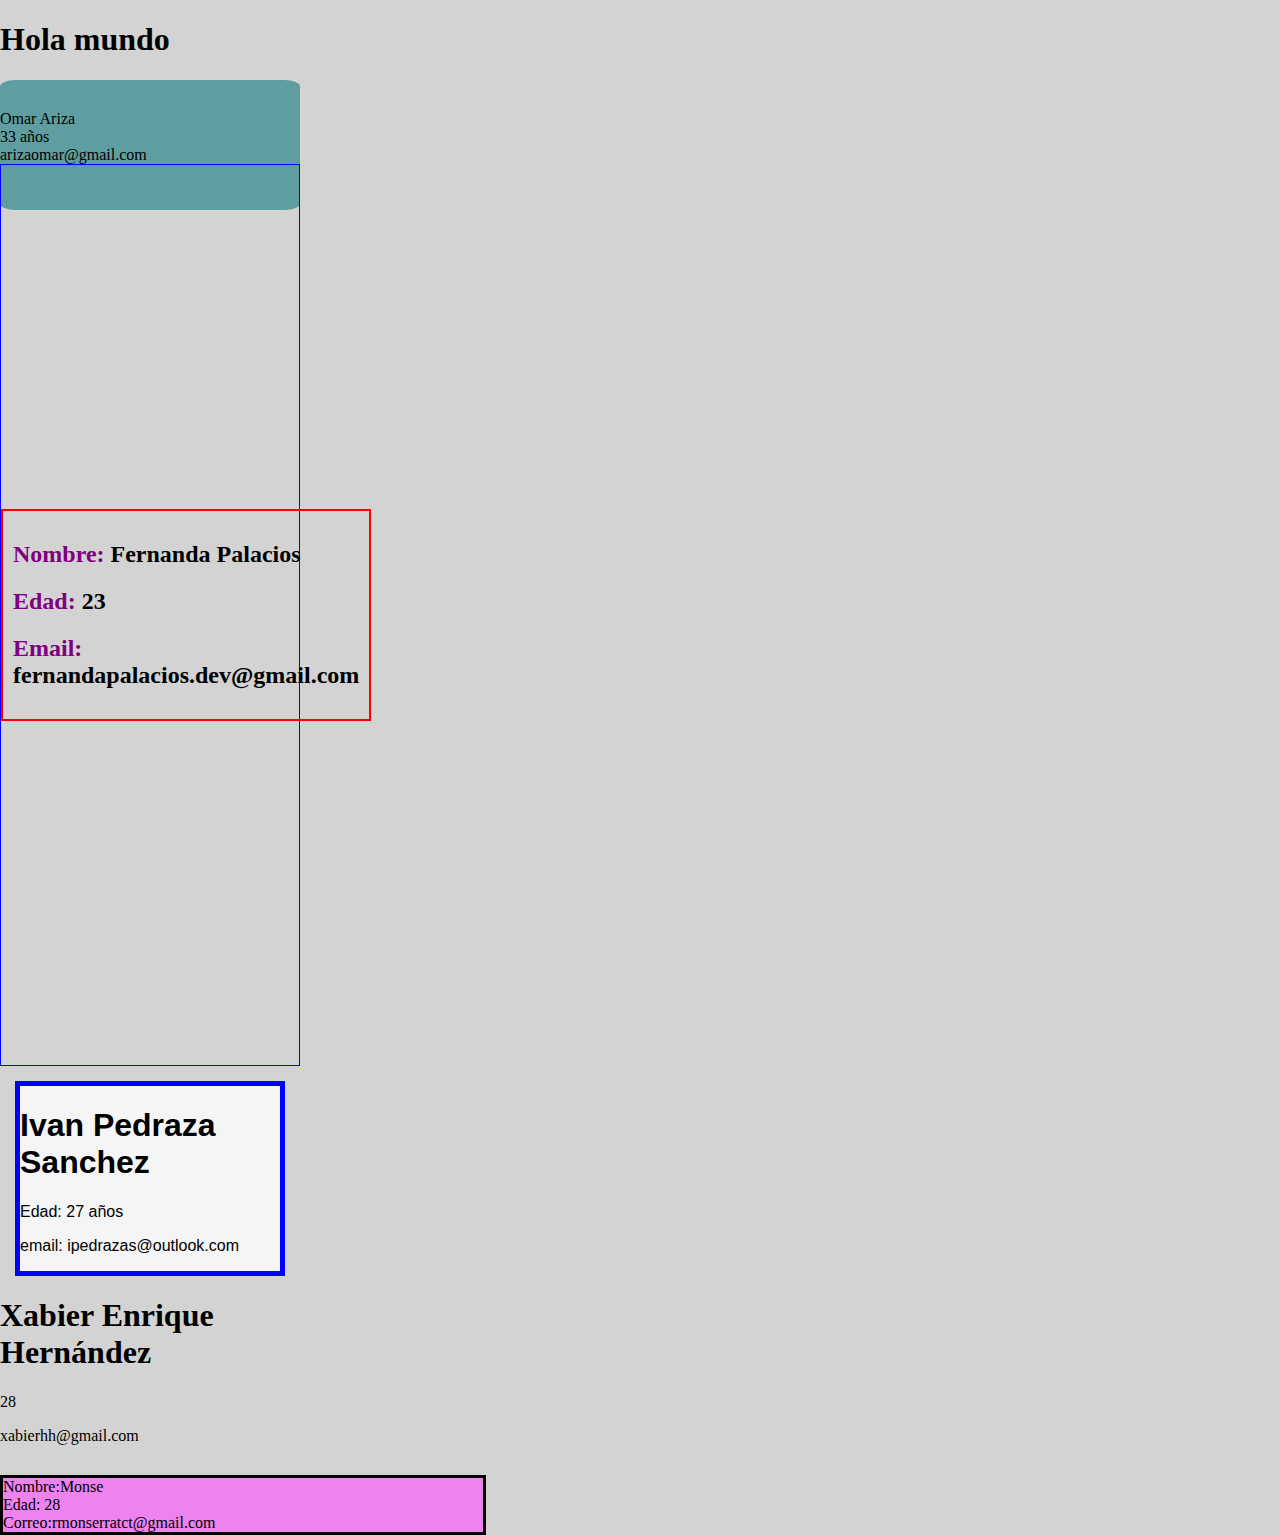
==== commit 0f59f4ef: "card_monse" ====
--- a/github_class/index.html
+++ b/github_class/index.html
@@ -1,65 +1,21 @@
 <!DOCTYPE html>
 <html lang="en">
-
 <head>
     <meta charset="UTF-8">
     <meta name="viewport" content="width=device-width, initial-scale=1.0">
-<<<<<<< HEAD
-    <title>card practica 1</title>
-    <link rel="stylesheet" href="style.css">
-=======
     <link rel="stylesheet" href="css/style.css">
-    <link rel="stylesheet" href="css/gerardo.css">
     <title>Document</title>
-    <link rel="stylesheet" href="css/styleR.css">
->>>>>>> a13662ce0f734649c5c673f403e9e7637acec8eb
+    <link rel="stylesheet" href="css/styles.css">
 </head>
-
 <body>
-<<<<<<< HEAD
-    <div class="imagen">
-    <img src="img1.jpg" alt="">
-    <div class="txt">
-        <h1>Noe Lopez Avila</h1>
-        <h2>Edad:30 Años</h2>
-        <h3>Mail:noerr_@hotmail.com</h3>
-    </div>   
-    </div>
-    
-</body>
-</html> 
-=======
-    <nav class="ar">
-        <div class="card">
-            <h1 class="tit">Card</h1>
-            <ul>
-                <p>Luis Antonio Rendon Suarez</p>
-                <p>24 Años </p>
-                <p>antorend19@outlook.com</p>
-            </ul>
-        </div>
-    </nav>
-
-    <div id="gerardo">
-        <h1>
-            Gerardo Fernández Lucero
-        </h1>
-        <h2>
-            Edad: 27
-        </h2>
-        <h3>
-            Email: gerardo_fl_ssc@outlook.com
-        </h3>
-    </div>
     <h1>Hola mundo</h1>
     <div style="background-color: cadetblue; width: 300px; height: 100px; border-radius: 5%; padding-top: 30px;">
         <li>Omar Ariza</li>
         <li>33 años</li>
         <li>arizaomar@gmail.com</li>
-    </div>
     <div class="flex-wrapper">
         <div class="card">
-            <h2><span>Nombre:</span> Fernanda Palacios</h2>
+            <h2><span>Nombre:</span>  Fernanda Palacios</h2>
             <h2><span>Edad:</span> 23</h2>
             <h2><span>Email:</span> fernandapalacios.dev@gmail.com</h2>
         </div>
@@ -69,27 +25,18 @@
         <p>Edad: 27 años</p>
         <p>email: ipedrazas@outlook.com</p>
     </div>
-    <div class="Ceci">
-        <h1>Cecilia Ezquerro</h1>
-        <h2>32 años</h2>
-        <h3>ceciezquerro@gmail.com</h3>
-    </div>
     <div class="tarjeta">
         <h1>Xabier Enrique Hernández</h1>
         <p>28</p>
         <p>xabierhh@gmail.com</p>
     </div>
-    <ul class="card__elvira">
-        <li class="card-item">Nombre: <span>Elvira Camarillo</span></li>
-        <li class="card-item">Edad: <span>28 años</span></li>
-        <li class="card-item">E-mail: <span>gcamarilloluna@gmail.com</span></li>
-    </ul>
-    <div>
-        Su Nombre su Edad su mail
-    </div>
-
-
+    <div class="card_monse">
+        
+        <label>Nombre:Monse </label>
+        <br>
+        <label>Edad: 28</label>
+        <br>
+        <label>Correo:rmonserratct@gmail.com </label>
+</div>
 </body>
-
-</html>
->>>>>>> a13662ce0f734649c5c673f403e9e7637acec8eb
+</html>--- a/github_class/css/style.css
+++ b/github_class/css/style.css
@@ -1,3 +1,5 @@
+
+
 div.flex-wrapper {
     display: flex;
     border: 1px solid blue;
@@ -13,8 +15,14 @@
 div.card h2 span {
     color: purple;
 }
+.card_monse{
+    border: black solid;
+    margin: 10% auto ;
+    width: 480px;
+    background: violet;
+}
 
-div.IPS {
+div.IPS{
     display: block;
     justify-content: center;
     font-family: Arial, Helvetica, sans-serif;
@@ -24,29 +32,11 @@
     margin-inline-start: 5%;
     margin-inline-end: 5%;
     margin-top: 5%;
-}
-
-div.Ceci {
-    border: 2px solid black;
-    margin-top: 10% solid black;
-    margin-bottom: 10% solid black;
-}
-
 .tarjeta {
     text-align: center;
-    background-color: teal;
+    background-color:teal;
     color: white;
-    box-shadow: 10px 10px 5px 0px rgba(0, 0, 0, 0.75);
+    box-shadow: 10px 10px 5px 0px rgba(0,0,0,0.75);
     margin: 10px auto;
     width: 50%;
-}
-
-.card__elvira {
-    border: 1px solid black;
-    display: in-block;
-    background-color: bisque;
-}
-
-.card__elvira .card-item {
-    padding: 5px;
 }--- a/github_class/css/styles.css
+++ b/github_class/css/styles.css
@@ -0,0 +1,17 @@
+body{
+    background-color: lightgrey;
+    margin: 0;
+    padding: 0;
+}
+
+div .IPS{
+    display: block;
+    justify-content: center;
+    font-family: Arial, Helvetica, sans-serif;
+    font-size: medium;
+    background-color: whitesmoke;
+    border: 5px solid blue;
+    margin-inline-start: 5%;
+    margin-inline-end: 5%;
+    margin-top: 5%;
+}